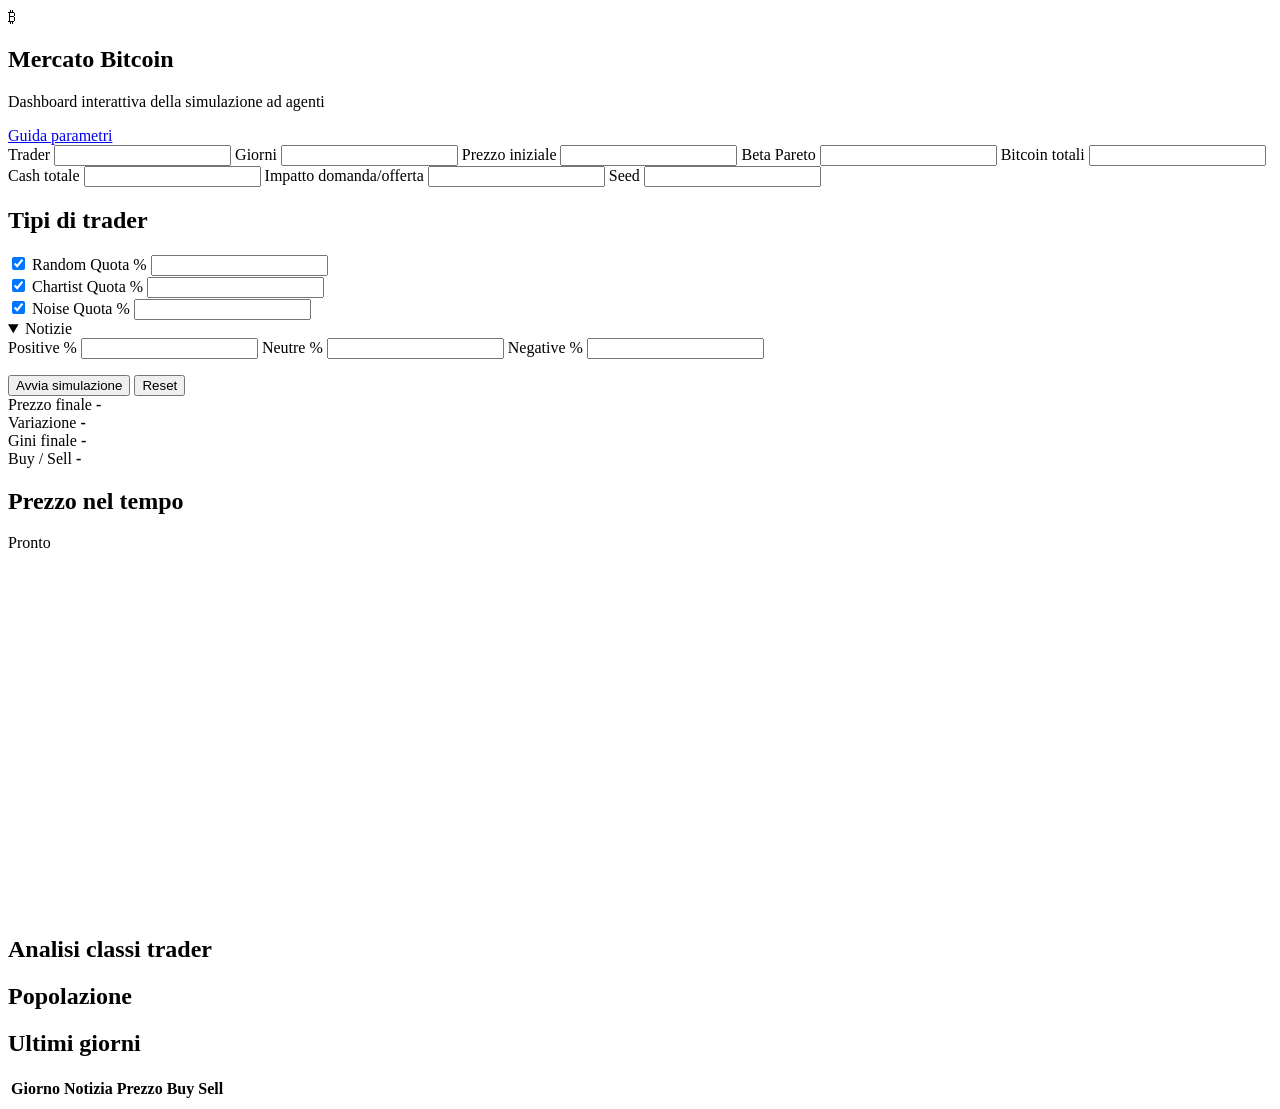
==== dashboard/static/index.html @ 8f3fd37e "Checkpoint 1: stato del progetto prima della riorganizzazione delle cartelle" ====
<!doctype html>
<html lang="it">
  <head>
    <meta charset="utf-8">
    <meta name="viewport" content="width=device-width, initial-scale=1">
    <title>Simulazione Mercato Bitcoin</title>
    <link rel="stylesheet" href="/styles.css">
  </head>
  <body>
    <main class="app-shell">
      <section class="panel controls">
        <div class="brand">
          <span class="brand-mark">₿</span>
          <div>
            <h1>Mercato Bitcoin</h1>
            <p>Dashboard interattiva della simulazione ad agenti</p>
          </div>
        </div>
        <nav class="page-nav">
          <a href="/guida.html">Guida parametri</a>
        </nav>

        <form id="params-form">
          <div class="field-grid">
            <label>Trader <input name="numero_trader" type="text" inputmode="decimal" data-number-input data-min="10" data-max="2000" data-step="1"></label>
            <label>Giorni <input name="numero_giorni" type="text" inputmode="decimal" data-number-input data-min="1" data-max="1000" data-step="1"></label>
            <label>Prezzo iniziale <input name="prezzo_iniziale" type="text" inputmode="decimal" data-number-input data-min="0.01" data-step="0.01"></label>
            <label>Beta Pareto <input name="beta" type="text" inputmode="decimal" data-number-input data-min="0.1" data-max="5" data-step="0.1"></label>
            <label>Bitcoin totali <input name="bitcoin_totali" type="text" inputmode="decimal" data-number-input data-min="0" data-step="1"></label>
            <label>Cash totale <input name="cash_totale" type="text" inputmode="decimal" data-number-input data-min="0" data-step="1"></label>
            <label>Impatto domanda/offerta <input name="impatto_domanda_offerta" type="text" inputmode="decimal" data-number-input data-min="0" data-max="1" data-step="0.01"></label>
            <label>Seed <input name="seed" type="text" inputmode="decimal" data-number-input data-min="0" data-max="4294967295" data-step="1"></label>
          </div>

          <h2>Tipi di trader</h2>
          <div class="trader-panel">
            <div class="trader-card" data-trader-card="random">
              <label class="switch-label">
                <input name="trader_random_attivo" type="checkbox" data-trader-toggle="random" checked>
                <span>Random</span>
              </label>
              <label>Quota % <input name="percentuale_random" type="text" inputmode="decimal" data-number-input data-percent-group="trader-types" data-trader-percent="random" data-min="0" data-max="100" data-step="1"></label>
            </div>
            <div class="trader-card" data-trader-card="chartist">
              <label class="switch-label">
                <input name="trader_chartist_attivo" type="checkbox" data-trader-toggle="chartist" checked>
                <span>Chartist</span>
              </label>
              <label>Quota % <input name="percentuale_chartist" type="text" inputmode="decimal" data-number-input data-percent-group="trader-types" data-trader-percent="chartist" data-min="0" data-max="100" data-step="1"></label>
            </div>
            <div class="trader-card trader-card-wide" data-trader-card="noise">
              <label class="switch-label">
                <input name="trader_noise_attivo" type="checkbox" data-trader-toggle="noise" checked>
                <span>Noise</span>
              </label>
              <label>Quota % <input name="percentuale_noise" type="text" inputmode="decimal" data-number-input data-percent-group="trader-types" data-trader-percent="noise" data-min="0" data-max="100" data-step="1"></label>
              <details class="trader-submenu" data-noise-submenu open>
                <summary>Notizie</summary>
                <div class="field-grid submenu-grid">
                  <label>Positive % <input name="prob_notizia_positiva" type="text" inputmode="decimal" data-number-input data-percent-group="news" data-noise-setting data-min="0" data-max="100" data-step="1"></label>
                  <label>Neutre % <input name="prob_notizia_neutra" type="text" inputmode="decimal" data-number-input data-percent-group="news" data-noise-setting data-min="0" data-max="100" data-step="1"></label>
                  <label>Negative % <input name="prob_notizia_negativa" type="text" inputmode="decimal" data-number-input data-percent-group="news" data-noise-setting data-min="0" data-max="100" data-step="1"></label>
                </div>
                <p class="percent-status" data-percent-status="news"></p>
              </details>
            </div>
          </div>
          <p class="percent-status" data-percent-status="trader-types"></p>

          <div class="actions">
            <button type="submit">Avvia simulazione</button>
            <button type="button" id="reset-button">Reset</button>
          </div>
        </form>
      </section>

      <section class="workspace">
        <div class="metric-row">
          <article class="metric">
            <span>Prezzo finale</span>
            <strong id="final-price">-</strong>
          </article>
          <article class="metric">
            <span>Variazione</span>
            <strong id="price-change">-</strong>
          </article>
          <article class="metric">
            <span>Gini finale</span>
            <strong id="gini">-</strong>
          </article>
          <article class="metric">
            <span>Buy / Sell</span>
            <strong id="orders">-</strong>
          </article>
        </div>

        <section class="panel chart-panel">
          <div class="section-head">
            <h2>Prezzo nel tempo</h2>
            <span id="status" role="status" aria-live="polite">Pronto</span>
          </div>
          <canvas id="price-chart" width="980" height="360" role="img" aria-label="Grafico del prezzo del bitcoin nel tempo">Il tuo browser non supporta la visualizzazione del grafico del prezzo.</canvas>
        </section>

        <section class="chart-board">
          <div class="section-head">
            <h2>Analisi classi trader</h2>
          </div>
          <div id="python-charts" class="chart-grid"></div>
        </section>

        <section class="split">
          <article class="panel">
            <div class="section-head">
              <h2>Popolazione</h2>
            </div>
            <div id="population-bars" class="bars"></div>
          </article>

          <article class="panel">
            <div class="section-head">
              <h2>Ultimi giorni</h2>
            </div>
            <div class="table-wrap">
              <table>
                <thead>
                  <tr>
                    <th>Giorno</th>
                    <th>Notizia</th>
                    <th>Prezzo</th>
                    <th>Buy</th>
                    <th>Sell</th>
                  </tr>
                </thead>
                <tbody id="days-table"></tbody>
              </table>
            </div>
          </article>
        </section>
      </section>
    </main>

    <script src="/app.js"></script>
  </body>
</html>
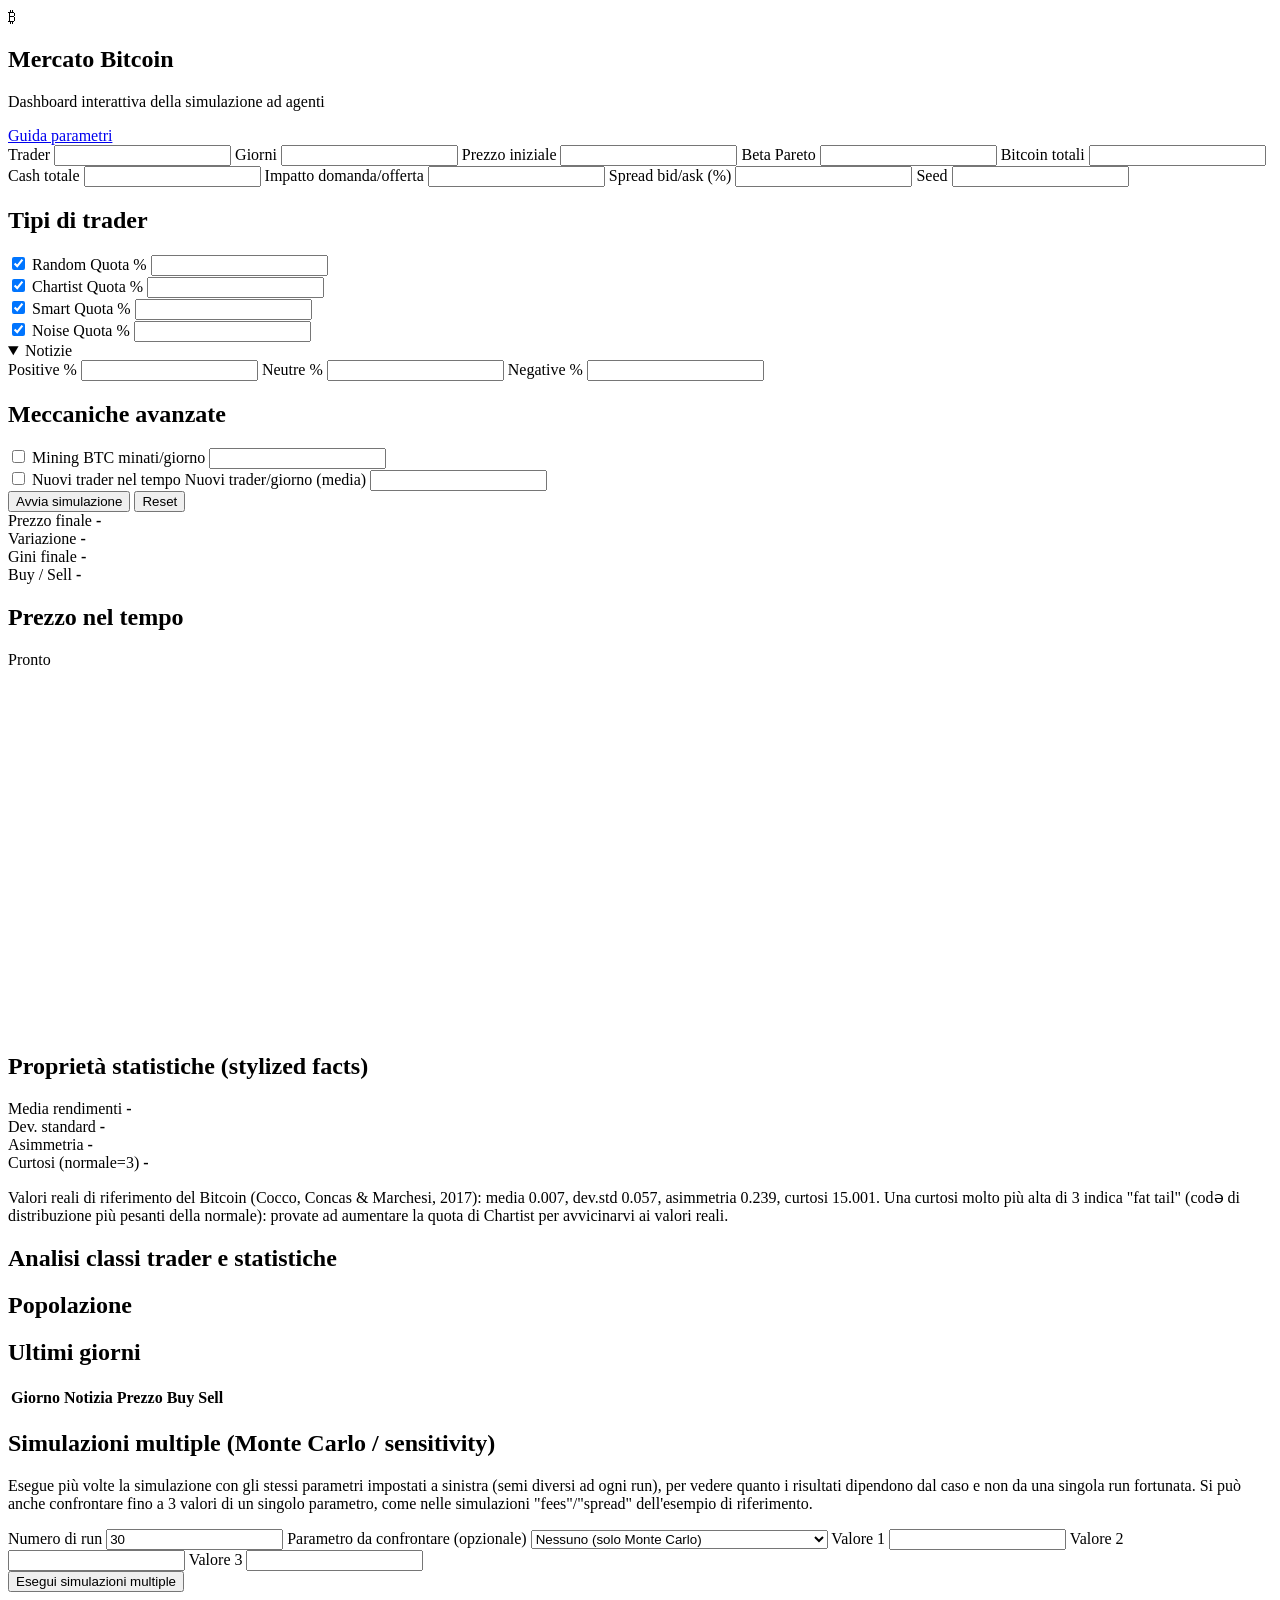
==== commit 96a55677: "Frontend: nuovi controlli (Smart trader, spread, mining, nuovi trader), pannello statistiche avanzat" ====
--- a/dashboard/static/index.html
+++ b/dashboard/static/index.html
@@ -29,6 +29,7 @@
             <label>Bitcoin totali <input name="bitcoin_totali" type="text" inputmode="decimal" data-number-input data-min="0" data-step="1"></label>
             <label>Cash totale <input name="cash_totale" type="text" inputmode="decimal" data-number-input data-min="0" data-step="1"></label>
             <label>Impatto domanda/offerta <input name="impatto_domanda_offerta" type="text" inputmode="decimal" data-number-input data-min="0" data-max="1" data-step="0.01"></label>
+            <label>Spread bid/ask (%) <input name="spread_bid_ask" type="text" inputmode="decimal" data-number-input data-min="0" data-max="20" data-step="0.1"></label>
             <label>Seed <input name="seed" type="text" inputmode="decimal" data-number-input data-min="0" data-max="4294967295" data-step="1"></label>
           </div>
 
@@ -47,6 +48,13 @@
                 <span>Chartist</span>
               </label>
               <label>Quota % <input name="percentuale_chartist" type="text" inputmode="decimal" data-number-input data-percent-group="trader-types" data-trader-percent="chartist" data-min="0" data-max="100" data-step="1"></label>
+            </div>
+            <div class="trader-card" data-trader-card="smart">
+              <label class="switch-label">
+                <input name="trader_smart_attivo" type="checkbox" data-trader-toggle="smart" checked>
+                <span>Smart</span>
+              </label>
+              <label>Quota % <input name="percentuale_smart" type="text" inputmode="decimal" data-number-input data-percent-group="trader-types" data-trader-percent="smart" data-min="0" data-max="100" data-step="1"></label>
             </div>
             <div class="trader-card trader-card-wide" data-trader-card="noise">
               <label class="switch-label">
@@ -67,6 +75,24 @@
           </div>
           <p class="percent-status" data-percent-status="trader-types"></p>
 
+          <h2>Meccaniche avanzate</h2>
+          <div class="trader-panel">
+            <div class="trader-card" data-trader-card="mining">
+              <label class="switch-label">
+                <input name="mining_attivo" type="checkbox" data-simple-toggle="mining_giornaliero">
+                <span>Mining</span>
+              </label>
+              <label>BTC minati/giorno <input name="mining_giornaliero" type="text" inputmode="decimal" data-number-input data-min="0" data-step="0.5"></label>
+            </div>
+            <div class="trader-card" data-trader-card="ingresso">
+              <label class="switch-label">
+                <input name="ingresso_nuovi_trader_attivo" type="checkbox" data-simple-toggle="tasso_ingresso_giornaliero">
+                <span>Nuovi trader nel tempo</span>
+              </label>
+              <label>Nuovi trader/giorno (media) <input name="tasso_ingresso_giornaliero" type="text" inputmode="decimal" data-number-input data-min="0" data-max="200" data-step="0.5"></label>
+            </div>
+          </div>
+
           <div class="actions">
             <button type="submit">Avvia simulazione</button>
             <button type="button" id="reset-button">Reset</button>
@@ -102,9 +128,35 @@
           <canvas id="price-chart" width="980" height="360" role="img" aria-label="Grafico del prezzo del bitcoin nel tempo">Il tuo browser non supporta la visualizzazione del grafico del prezzo.</canvas>
         </section>
 
+        <section class="panel stats-panel">
+          <div class="section-head">
+            <h2>Proprietà statistiche (stylized facts)</h2>
+          </div>
+          <div class="stats-row">
+            <article class="metric">
+              <span>Media rendimenti</span>
+              <strong id="stat-media">-</strong>
+            </article>
+            <article class="metric">
+              <span>Dev. standard</span>
+              <strong id="stat-dev">-</strong>
+            </article>
+            <article class="metric">
+              <span>Asimmetria</span>
+              <strong id="stat-asimmetria">-</strong>
+            </article>
+            <article class="metric">
+              <span>Curtosi (normale=3)</span>
+              <strong id="stat-curtosi">-</strong>
+            </article>
+          </div>
+          <p class="note">Valori reali di riferimento del Bitcoin (Cocco, Concas &amp; Marchesi, 2017): media 0.007, dev.std 0.057, asimmetria 0.239, curtosi 15.001. Una curtosi molto più alta di 3 indica "fat tail" (codə di distribuzione più pesanti della normale): provate ad aumentare la quota di Chartist per avvicinarvi ai valori reali.</p>
+          <div class="adf-grid" id="adf-cards"></div>
+        </section>
+
         <section class="chart-board">
           <div class="section-head">
-            <h2>Analisi classi trader</h2>
+            <h2>Analisi classi trader e statistiche</h2>
           </div>
           <div id="python-charts" class="chart-grid"></div>
         </section>
@@ -137,6 +189,34 @@
             </div>
           </article>
         </section>
+
+        <section class="panel multirun-panel">
+          <div class="section-head">
+            <h2>Simulazioni multiple (Monte Carlo / sensitivity)</h2>
+          </div>
+          <p class="note">Esegue più volte la simulazione con gli stessi parametri impostati a sinistra (semi diversi ad ogni run), per vedere quanto i risultati dipendono dal caso e non da una singola run fortunata. Si può anche confrontare fino a 3 valori di un singolo parametro, come nelle simulazioni "fees"/"spread" dell'esempio di riferimento.</p>
+          <div class="multirun-form">
+            <label>Numero di run <input id="multirun-numero" type="text" inputmode="decimal" value="30"></label>
+            <label class="wide">Parametro da confrontare (opzionale)
+              <select id="multirun-parametro">
+                <option value="">Nessuno (solo Monte Carlo)</option>
+                <option value="spread_bid_ask">Spread bid/ask (%)</option>
+                <option value="impatto_domanda_offerta">Impatto domanda/offerta</option>
+                <option value="beta">Beta Pareto</option>
+                <option value="mining_giornaliero">BTC minati/giorno (attiva il Mining a sinistra)</option>
+                <option value="tasso_ingresso_giornaliero">Nuovi trader/giorno (attiva l'ingresso a sinistra)</option>
+              </select>
+            </label>
+            <label>Valore 1 <input id="multirun-valore1" type="text" inputmode="decimal"></label>
+            <label>Valore 2 <input id="multirun-valore2" type="text" inputmode="decimal"></label>
+            <label>Valore 3 <input id="multirun-valore3" type="text" inputmode="decimal"></label>
+            <div class="actions" style="grid-column: 1 / -1; margin-top: 0;">
+              <button type="button" id="multirun-button">Esegui simulazioni multiple</button>
+            </div>
+          </div>
+          <p id="multirun-status" role="status" aria-live="polite"></p>
+          <div id="multirun-results" class="multirun-results"></div>
+        </section>
       </section>
     </main>
 
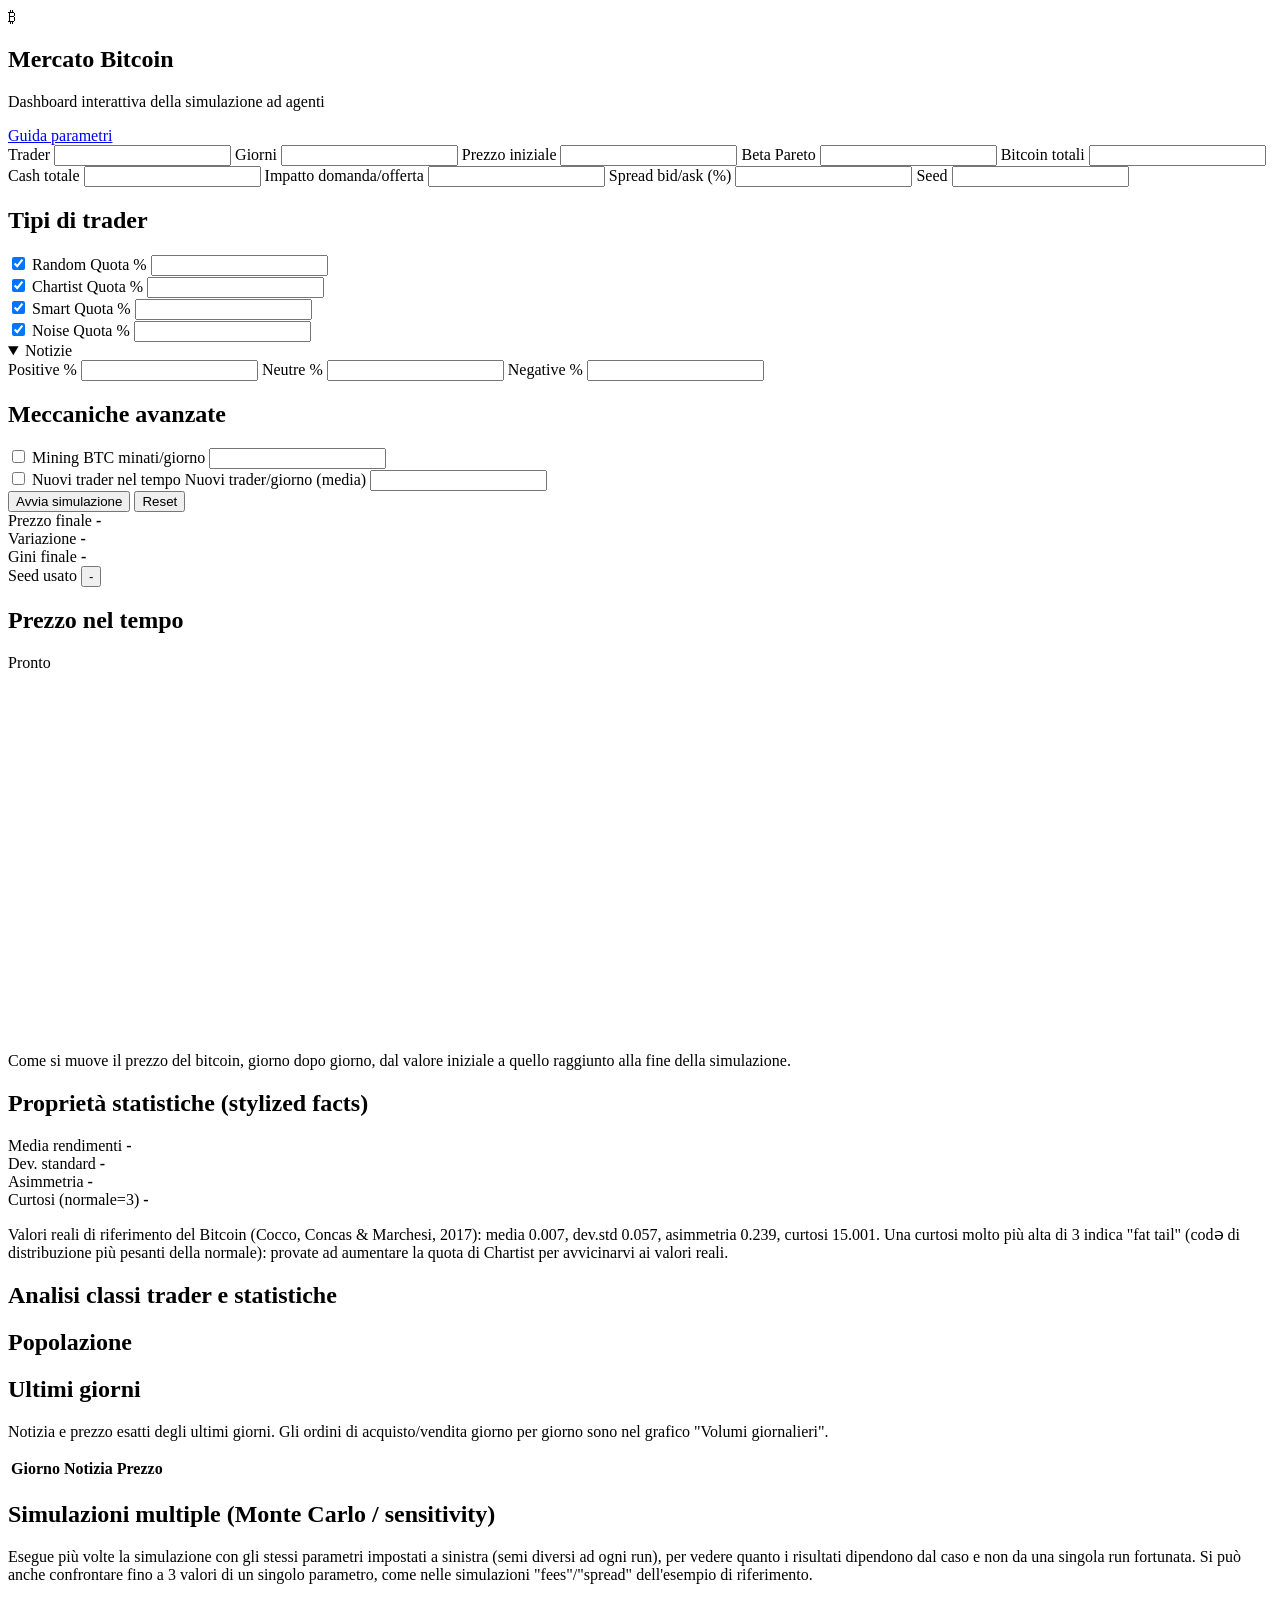
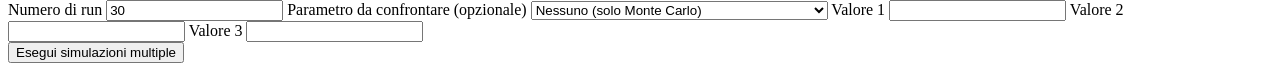
==== commit 625b28b8: "versione 1.0" ====
--- a/dashboard/static/index.html
+++ b/dashboard/static/index.html
@@ -69,11 +69,17 @@
                   <label>Neutre % <input name="prob_notizia_neutra" type="text" inputmode="decimal" data-number-input data-percent-group="news" data-noise-setting data-min="0" data-max="100" data-step="1"></label>
                   <label>Negative % <input name="prob_notizia_negativa" type="text" inputmode="decimal" data-number-input data-percent-group="news" data-noise-setting data-min="0" data-max="100" data-step="1"></label>
                 </div>
-                <p class="percent-status" data-percent-status="news"></p>
+                <div class="percent-row">
+                  <p class="percent-status" data-percent-status="news"></p>
+                  <button type="button" class="percent-balance" data-percent-balance="news" hidden>Bilancia a 100</button>
+                </div>
               </details>
             </div>
           </div>
-          <p class="percent-status" data-percent-status="trader-types"></p>
+          <div class="percent-row">
+            <p class="percent-status" data-percent-status="trader-types"></p>
+            <button type="button" class="percent-balance" data-percent-balance="trader-types" hidden>Bilancia a 100</button>
+          </div>
 
           <h2>Meccaniche avanzate</h2>
           <div class="trader-panel">
@@ -115,8 +121,8 @@
             <strong id="gini">-</strong>
           </article>
           <article class="metric">
-            <span>Buy / Sell</span>
-            <strong id="orders">-</strong>
+            <span>Seed usato</span>
+            <button type="button" id="seed-used" class="metric-action" title="Copia questo seed nel campo Seed a sinistra, per ripetere identica questa simulazione">-</button>
           </article>
         </div>
 
@@ -126,6 +132,7 @@
             <span id="status" role="status" aria-live="polite">Pronto</span>
           </div>
           <canvas id="price-chart" width="980" height="360" role="img" aria-label="Grafico del prezzo del bitcoin nel tempo">Il tuo browser non supporta la visualizzazione del grafico del prezzo.</canvas>
+          <p class="chart-note">Come si muove il prezzo del bitcoin, giorno dopo giorno, dal valore iniziale a quello raggiunto alla fine della simulazione.</p>
         </section>
 
         <section class="panel stats-panel">
@@ -173,6 +180,7 @@
             <div class="section-head">
               <h2>Ultimi giorni</h2>
             </div>
+            <p class="note">Notizia e prezzo esatti degli ultimi giorni. Gli ordini di acquisto/vendita giorno per giorno sono nel grafico "Volumi giornalieri".</p>
             <div class="table-wrap">
               <table>
                 <thead>
@@ -180,8 +188,6 @@
                     <th>Giorno</th>
                     <th>Notizia</th>
                     <th>Prezzo</th>
-                    <th>Buy</th>
-                    <th>Sell</th>
                   </tr>
                 </thead>
                 <tbody id="days-table"></tbody>
@@ -220,6 +226,14 @@
       </section>
     </main>
 
+    <div id="chart-lightbox" class="lightbox" hidden aria-hidden="true">
+      <div class="lightbox-inner" role="dialog" aria-modal="true" aria-label="Grafico ingrandito">
+        <button type="button" class="lightbox-close" aria-label="Chiudi">&times;</button>
+        <figcaption id="lightbox-caption"></figcaption>
+        <img id="lightbox-image" src="" alt="">
+      </div>
+    </div>
+
     <script src="/app.js"></script>
   </body>
 </html>
